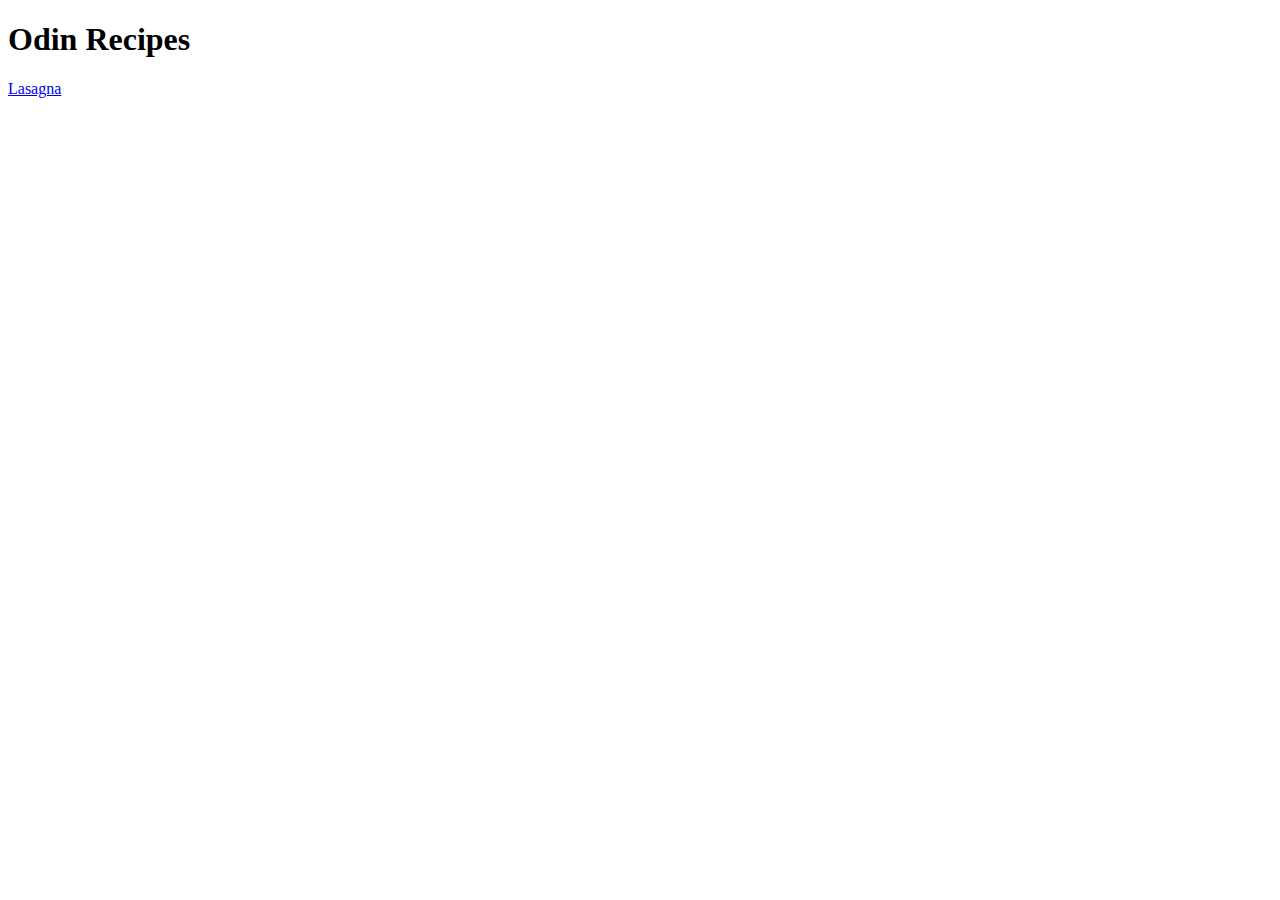
==== index.html @ 6ecac733 "Added the index.html and lasagna page" ====
<!DOCTYPE html>
<html lang="en">
    <head>
        <meta charset="UTF-8">
        <title>Odin Recipes</title>
      </head>
    <body>
        <h1>Odin Recipes</h1>
        <a href="recipes/lasagna.html">Lasagna</a>    
    
        

    </body>
</html>
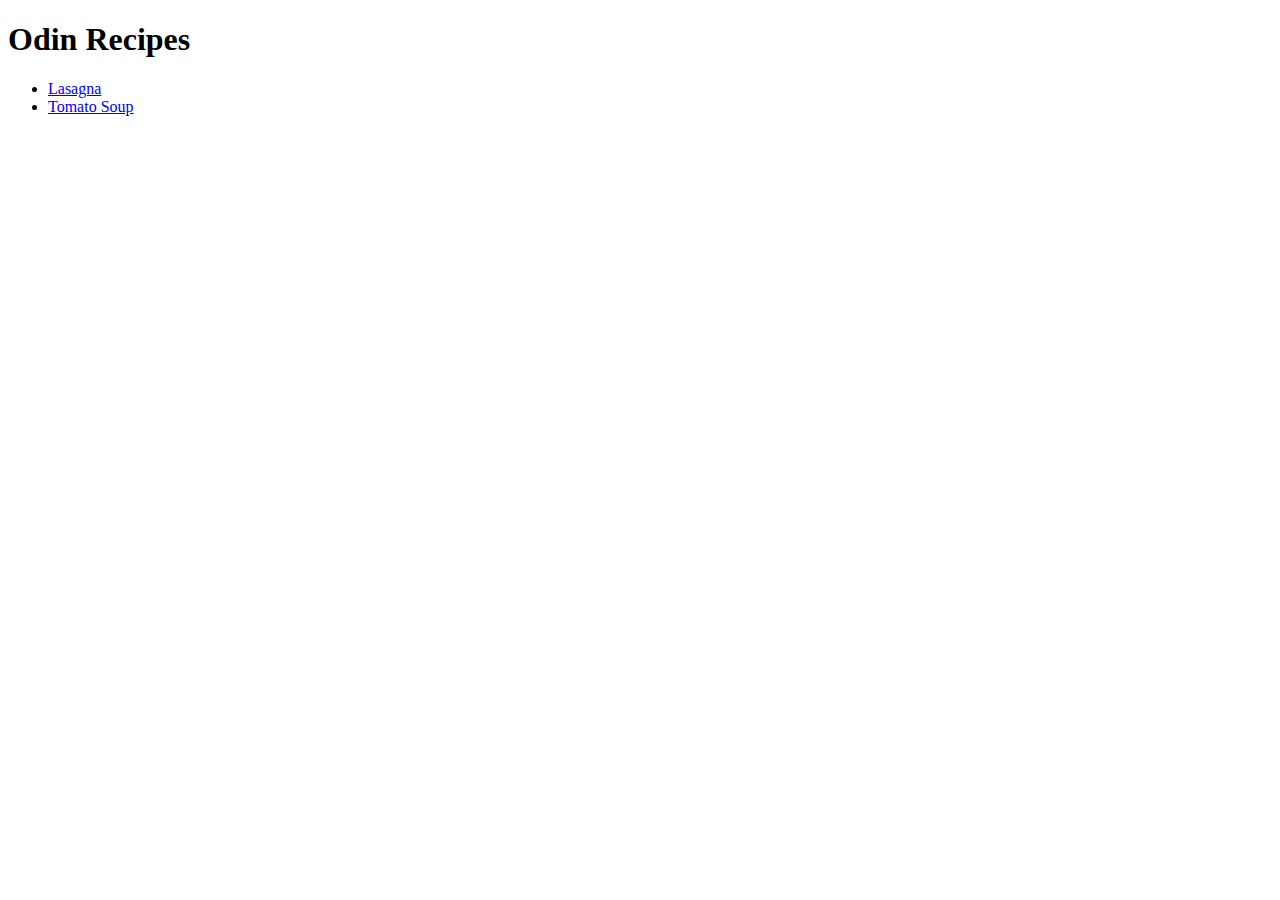
==== commit 8b065b26: "edited index to include tomato soup and included tomato soup page" ====
--- a/index.html
+++ b/index.html
@@ -6,7 +6,14 @@
       </head>
     <body>
         <h1>Odin Recipes</h1>
-        <a href="recipes/lasagna.html">Lasagna</a>    
+        <ul>
+            <li>
+                <a href="recipes/lasagna.html">Lasagna</a>    
+            </li>
+            <li>
+                <a href="recipes/tomato_soup.html">Tomato Soup</a>
+            </li>
+        </ul>
     
         
 
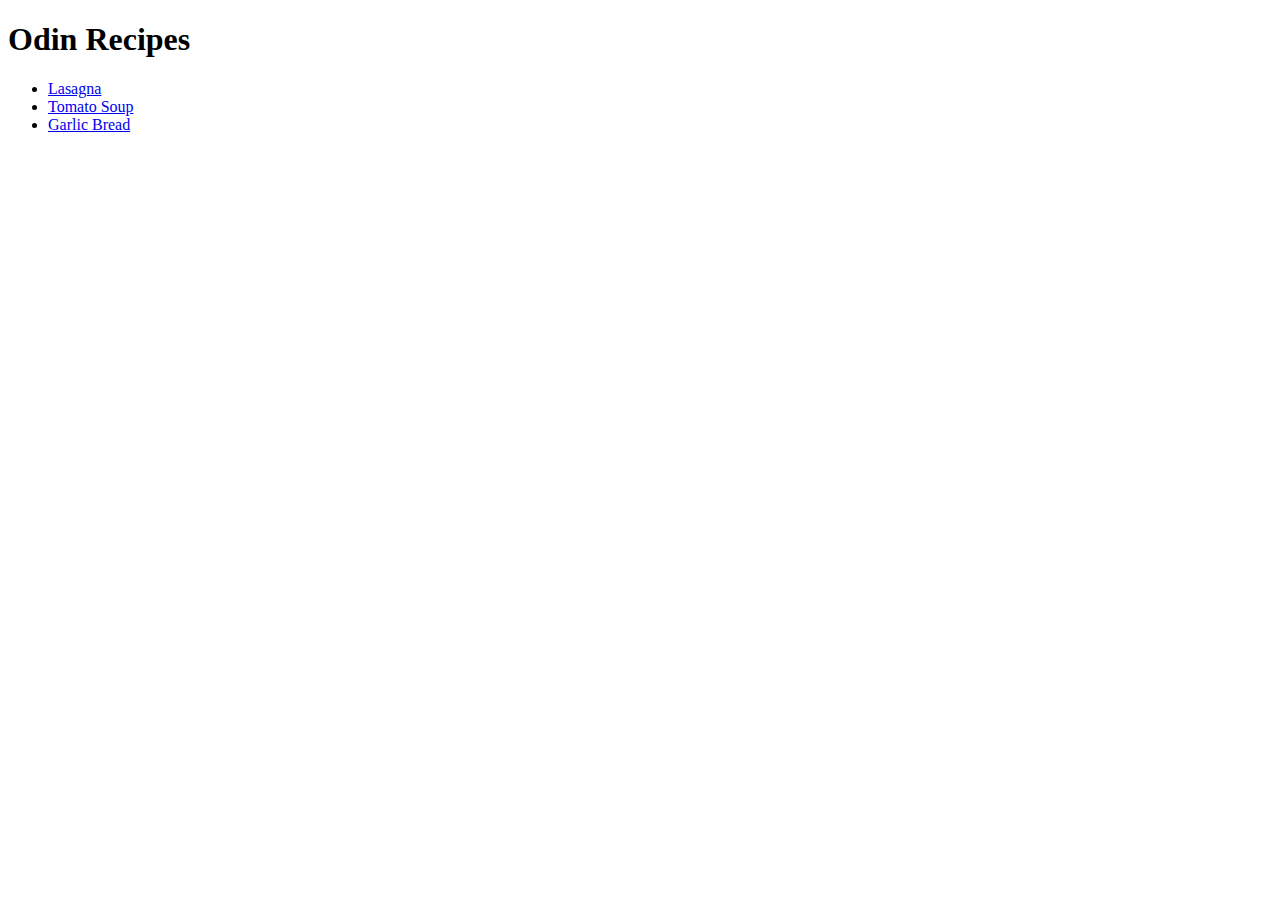
==== commit ba826afa: "added garlic bread page" ====
--- a/index.html
+++ b/index.html
@@ -13,6 +13,9 @@
             <li>
                 <a href="recipes/tomato_soup.html">Tomato Soup</a>
             </li>
+            <li>
+                <a href="recipes/garlic_bread.html">Garlic Bread</a>
+            </li>
         </ul>
     
         
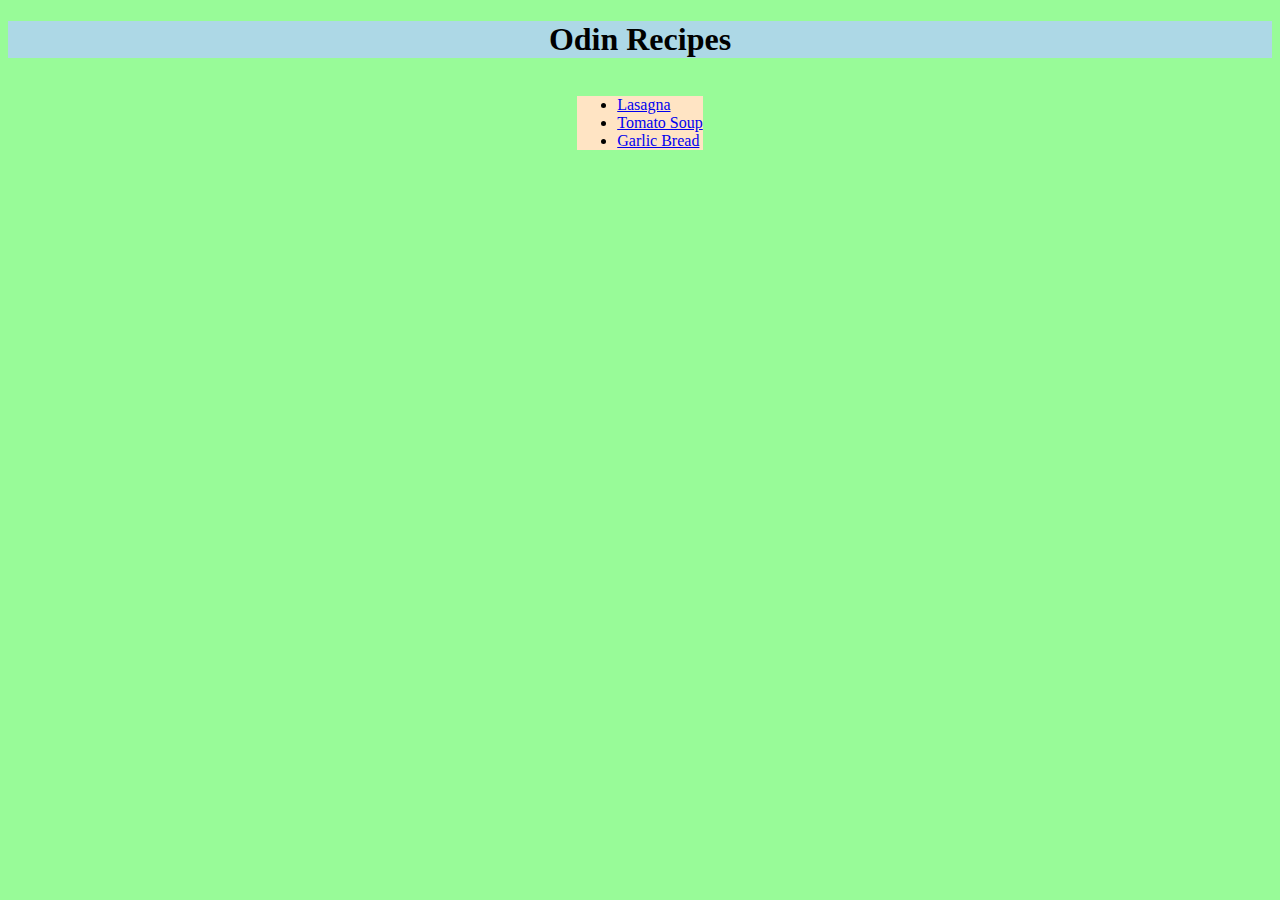
==== commit efc3ec44: "added some styling along with some spell checking" ====
--- a/index.html
+++ b/index.html
@@ -3,20 +3,24 @@
     <head>
         <meta charset="UTF-8">
         <title>Odin Recipes</title>
+        <link rel="stylesheet" href="style.css">
       </head>
     <body>
         <h1>Odin Recipes</h1>
-        <ul>
-            <li>
-                <a href="recipes/lasagna.html">Lasagna</a>    
-            </li>
-            <li>
-                <a href="recipes/tomato_soup.html">Tomato Soup</a>
-            </li>
-            <li>
-                <a href="recipes/garlic_bread.html">Garlic Bread</a>
-            </li>
-        </ul>
+        <div>
+            <ul>
+                <li>
+                    <a href="recipes/lasagna.html">Lasagna</a>    
+                </li>
+                <li>
+                    <a href="recipes/tomato_soup.html">Tomato Soup</a>
+                </li>
+                <li>
+                    <a href="recipes/garlic_bread.html">Garlic Bread</a>
+                </li>
+            </ul>
+        </div>
+        
     
         
 
--- a/style.css
+++ b/style.css
@@ -0,0 +1,35 @@
+
+
+img{
+    display: block;
+    justify-self: center;
+}
+p{
+    background-color: white;
+}
+body{
+    background-color: palegreen;
+}
+h1,h2,h3{
+    text-align: center;
+    background-color: lightblue;
+}
+div{
+    align-content: center;
+    justify-content: center;
+   justify-self: center;
+}
+ol{
+    background-color: aquamarine;
+    justify-self: center;
+}
+ul{
+    background-color: bisque;
+    width: auto;
+    height: auto;
+    justify-self:center;
+}
+li{
+    width: auto;
+    height: auto;
+}